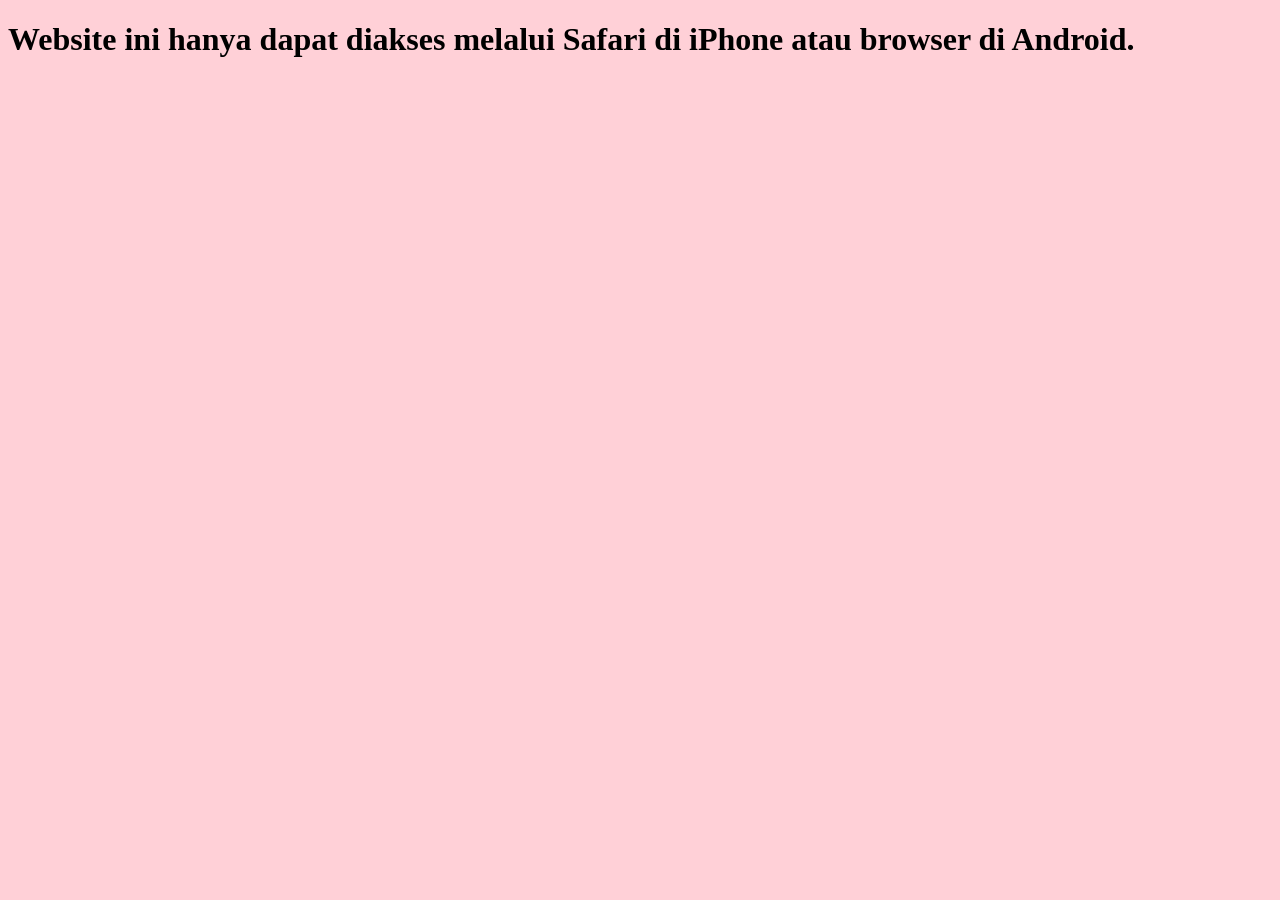
==== index.html @ ae9f5e5f "Add files via upload" ====
<!DOCTYPE html>
<html lang="en">
<head>
    <meta charset="utf-8">
    <meta http-equiv="X-UA-Compatible" content="IE=edge">
    <meta name="viewport" content="width=device-width, initial-scale=1">
    <title>Ayuudesu web NFC</title>
    <link rel="stylesheet" href="../ayuudesu/Styles/main.css">
    <script>
        // Prevent viewing source code using Ctrl+U
        document.addEventListener('keydown', (e) => {
            if (e.ctrlKey && e.key === 'u') {
                e.preventDefault();
            }
        });

        // Redirect non-Android and non-iOS Safari users
       window.onload = function() {
            var userAgent = navigator.userAgent;

            // Cek apakah pengguna menggunakan Safari di iPhone
            var isSafariIphone = /iPhone/.test(userAgent) && /Safari/.test(userAgent);
            // Cek apakah pengguna menggunakan browser di Android
            var isAndroidBrowser = /Android/.test(userAgent);

            if (!isSafariIphone && !isAndroidBrowser) {
                document.body.innerHTML = "<h1>Website ini hanya dapat diakses melalui Safari di iPhone atau browser di Android.</h1>";
            }
        };
    </script>
</head>
<body style="background-color: #ffd0d7;">
    <h1>Ayuudesu Page</h1>
    <div class="photo-gallery">
        <img src="/ayuudesu/Photo/indexayu.JPG" alt="index Ayudesu" class="protected-img">
        <h2>Hello! I am Ayuudesu and I am a full time cosplayer, content creator and gamers. Thank you for your support!</h2>
    </div>
    <div class="business-collab">
        <h2>For business and collaboration
        <div class="email-section">
            <a href="https://wa.me/62859106937339" target="_blank">
            <img src="/ayuudesu/Photo/icon/whatsapp-gray-icon.png" alt="wa" class="protected-img">
            </a>
                <span>0859-1069-37339 (Holly)</span></h2>
    </div>
    <div class="social-icons">
        <a href="https://www.instagram.com/ayuudesu/" target="_blank">
            <img src="/ayuudesu/Photo/icon/instagram-gray-icon.png" alt="instagram" class="protected-img" style="width:32px;height:32px;">
        </a>
        <a href="https://www.tiktok.com/@ayuudesuu" target="_blank">
            <img src="/ayuudesu/Photo/icon/tiktok-gray-icon.png" alt="tiktok" class="protected-img" style="width:32px;height:32px;">
        </a>
        <a href="https://youtube.com/@ayuudesuu" target="_blank">
            <img src="/ayuudesu/Photo/icon/youtube-app-gray-icon.png" alt="youtube" class="protected-img" style="width:32px;height:32px;">
        </a>
        <a href="https://discord.gg/4pv5BzZu75" target="_blank">
            <img src="/ayuudesu/Photo/icon/discord-gray-icon.png" alt="discord" class="protected-img" style="width:32px;height:32px;">
        </a>
        <a href="https://www.facebook.com/profile.php?id=100090355335831&mibextid=LQQJ4d" target="_blank">
            <img src="/ayuudesu/Photo/icon/facebook-app-round-gray-icon.png" alt="facebook" class="protected-img" style="width:32px;height:32px;">
        </a>
    </div>
     <button id="scanButton"><b>Android</b></button>
     <button id="iphoneButton"><b>iOS</b></button>

    <!-- iPhone-specific input section -->
    <div id="iphoneSection" style="display: none; margin-top: 20px;">
        <h2>Scan the QR code in the card for check the UID</h2>
        <label for="uidInput">Enter UID:</label>
        <input type="text" id="uidInput" placeholder="Enter your NFC UID here">
        <button id="submitUidButton">Submit</button>
    </div>

    <div id="status"></div>
    <div id="log"></div>
    <script src="../ayuudesu/JS/apps.js"></script>
</body>
</html>
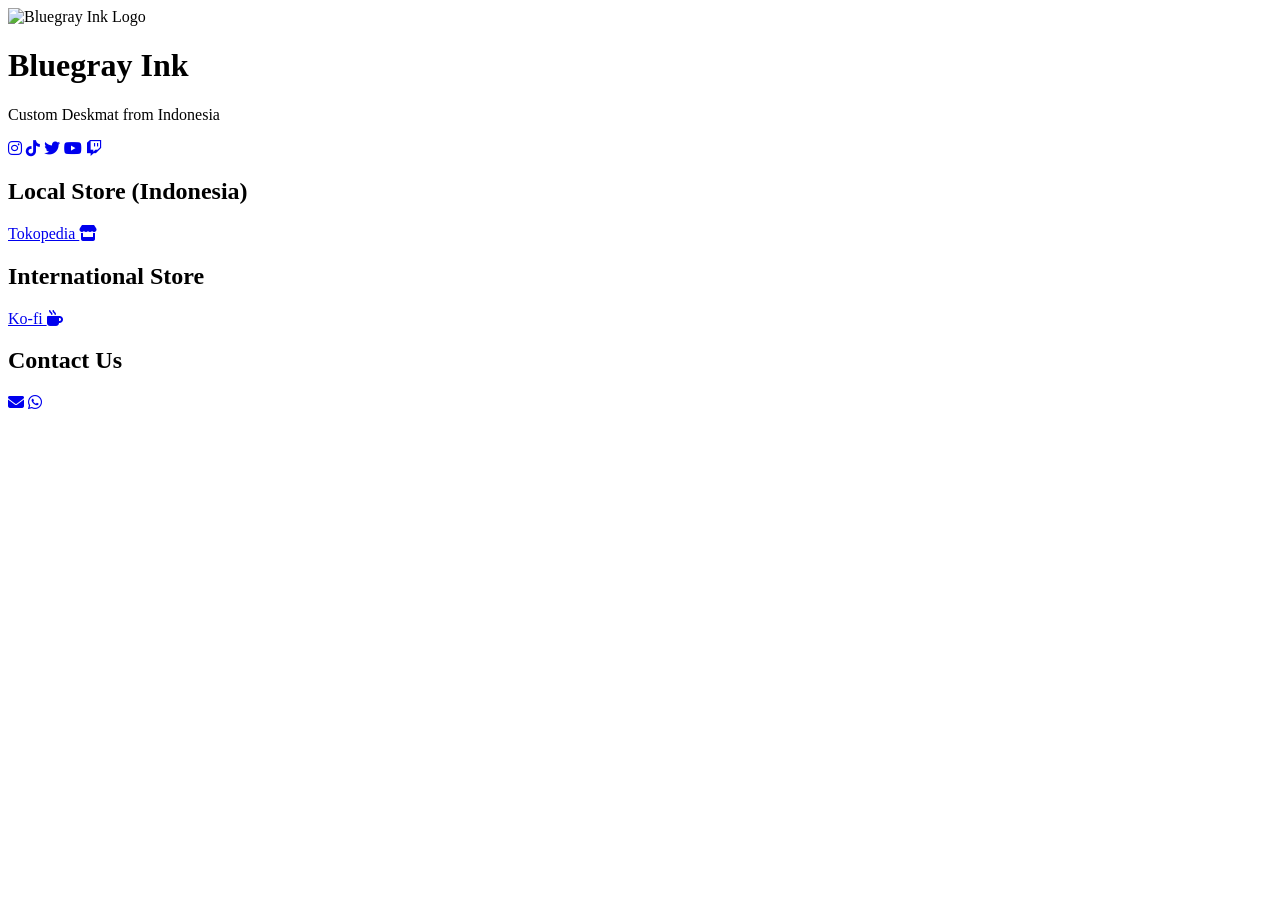
==== commit 125e0c10: "Update index.html" ====
--- a/index.html
+++ b/index.html
@@ -1,78 +1,49 @@
 <!DOCTYPE html>
 <html lang="en">
 <head>
-    <meta charset="utf-8">
-    <meta http-equiv="X-UA-Compatible" content="IE=edge">
-    <meta name="viewport" content="width=device-width, initial-scale=1">
-    <title>Ayuudesu web NFC</title>
-    <link rel="stylesheet" href="../ayuudesu/Styles/main.css">
-    <script>
-        // Prevent viewing source code using Ctrl+U
-        document.addEventListener('keydown', (e) => {
-            if (e.ctrlKey && e.key === 'u') {
-                e.preventDefault();
-            }
-        });
+  <meta charset="UTF-8" />
+  <meta name="viewport" content="width=device-width, initial-scale=1.0"/>
+  <title>Bluegray Ink</title>
+  <link rel="stylesheet" href="style.css" />
+  <link rel="stylesheet" href="https://cdnjs.cloudflare.com/ajax/libs/font-awesome/6.5.0/css/all.min.css" />
+</head>
+<body>
+  <div class="background-pattern"></div>
 
-        // Redirect non-Android and non-iOS Safari users
-       window.onload = function() {
-            var userAgent = navigator.userAgent;
+  <div class="container">
+    <img src="logo.png" alt="Bluegray Ink Logo" class="logo" />
+    <h1>Bluegray Ink</h1>
+    <p class="subtitle">Custom Deskmat from Indonesia</p>
 
-            // Cek apakah pengguna menggunakan Safari di iPhone
-            var isSafariIphone = /iPhone/.test(userAgent) && /Safari/.test(userAgent);
-            // Cek apakah pengguna menggunakan browser di Android
-            var isAndroidBrowser = /Android/.test(userAgent);
-
-            if (!isSafariIphone && !isAndroidBrowser) {
-                document.body.innerHTML = "<h1>Website ini hanya dapat diakses melalui Safari di iPhone atau browser di Android.</h1>";
-            }
-        };
-    </script>
-</head>
-<body style="background-color: #ffd0d7;">
-    <h1>Ayuudesu Page</h1>
-    <div class="photo-gallery">
-        <img src="/ayuudesu/Photo/indexayu.JPG" alt="index Ayudesu" class="protected-img">
-        <h2>Hello! I am Ayuudesu and I am a full time cosplayer, content creator and gamers. Thank you for your support!</h2>
-    </div>
-    <div class="business-collab">
-        <h2>For business and collaboration
-        <div class="email-section">
-            <a href="https://wa.me/62859106937339" target="_blank">
-            <img src="/ayuudesu/Photo/icon/whatsapp-gray-icon.png" alt="wa" class="protected-img">
-            </a>
-                <span>0859-1069-37339 (Holly)</span></h2>
-    </div>
-    <div class="social-icons">
-        <a href="https://www.instagram.com/ayuudesu/" target="_blank">
-            <img src="/ayuudesu/Photo/icon/instagram-gray-icon.png" alt="instagram" class="protected-img" style="width:32px;height:32px;">
-        </a>
-        <a href="https://www.tiktok.com/@ayuudesuu" target="_blank">
-            <img src="/ayuudesu/Photo/icon/tiktok-gray-icon.png" alt="tiktok" class="protected-img" style="width:32px;height:32px;">
-        </a>
-        <a href="https://youtube.com/@ayuudesuu" target="_blank">
-            <img src="/ayuudesu/Photo/icon/youtube-app-gray-icon.png" alt="youtube" class="protected-img" style="width:32px;height:32px;">
-        </a>
-        <a href="https://discord.gg/4pv5BzZu75" target="_blank">
-            <img src="/ayuudesu/Photo/icon/discord-gray-icon.png" alt="discord" class="protected-img" style="width:32px;height:32px;">
-        </a>
-        <a href="https://www.facebook.com/profile.php?id=100090355335831&mibextid=LQQJ4d" target="_blank">
-            <img src="/ayuudesu/Photo/icon/facebook-app-round-gray-icon.png" alt="facebook" class="protected-img" style="width:32px;height:32px;">
-        </a>
-    </div>
-     <button id="scanButton"><b>Android</b></button>
-     <button id="iphoneButton"><b>iOS</b></button>
-
-    <!-- iPhone-specific input section -->
-    <div id="iphoneSection" style="display: none; margin-top: 20px;">
-        <h2>Scan the QR code in the card for check the UID</h2>
-        <label for="uidInput">Enter UID:</label>
-        <input type="text" id="uidInput" placeholder="Enter your NFC UID here">
-        <button id="submitUidButton">Submit</button>
+    <div class="socials">
+      <a href="#"><i class="fab fa-instagram"></i></a>
+      <a href="#"><i class="fab fa-tiktok"></i></a>
+      <a href="#"><i class="fab fa-twitter"></i></a>
+      <a href="#"><i class="fab fa-youtube"></i></a>
+      <a href="#"><i class="fab fa-twitch"></i></a>
     </div>
 
-    <div id="status"></div>
-    <div id="log"></div>
-    <script src="../ayuudesu/JS/apps.js"></script>
+    <div class="section">
+      <h2>Local Store (Indonesia)</h2>
+      <a href="#" class="button">
+        Tokopedia <i class="fas fa-store"></i>
+      </a>
+    </div>
+
+    <div class="section">
+      <h2>International Store</h2>
+      <a href="#" class="button">
+        Ko-fi <i class="fas fa-mug-hot"></i>
+      </a>
+    </div>
+
+    <div class="section">
+      <h2>Contact Us</h2>
+      <div class="contact-buttons">
+        <a href="mailto:example@email.com"><i class="fas fa-envelope"></i></a>
+        <a href="#"><i class="fab fa-whatsapp"></i></a>
+      </div>
+    </div>
+  </div>
 </body>
 </html>
